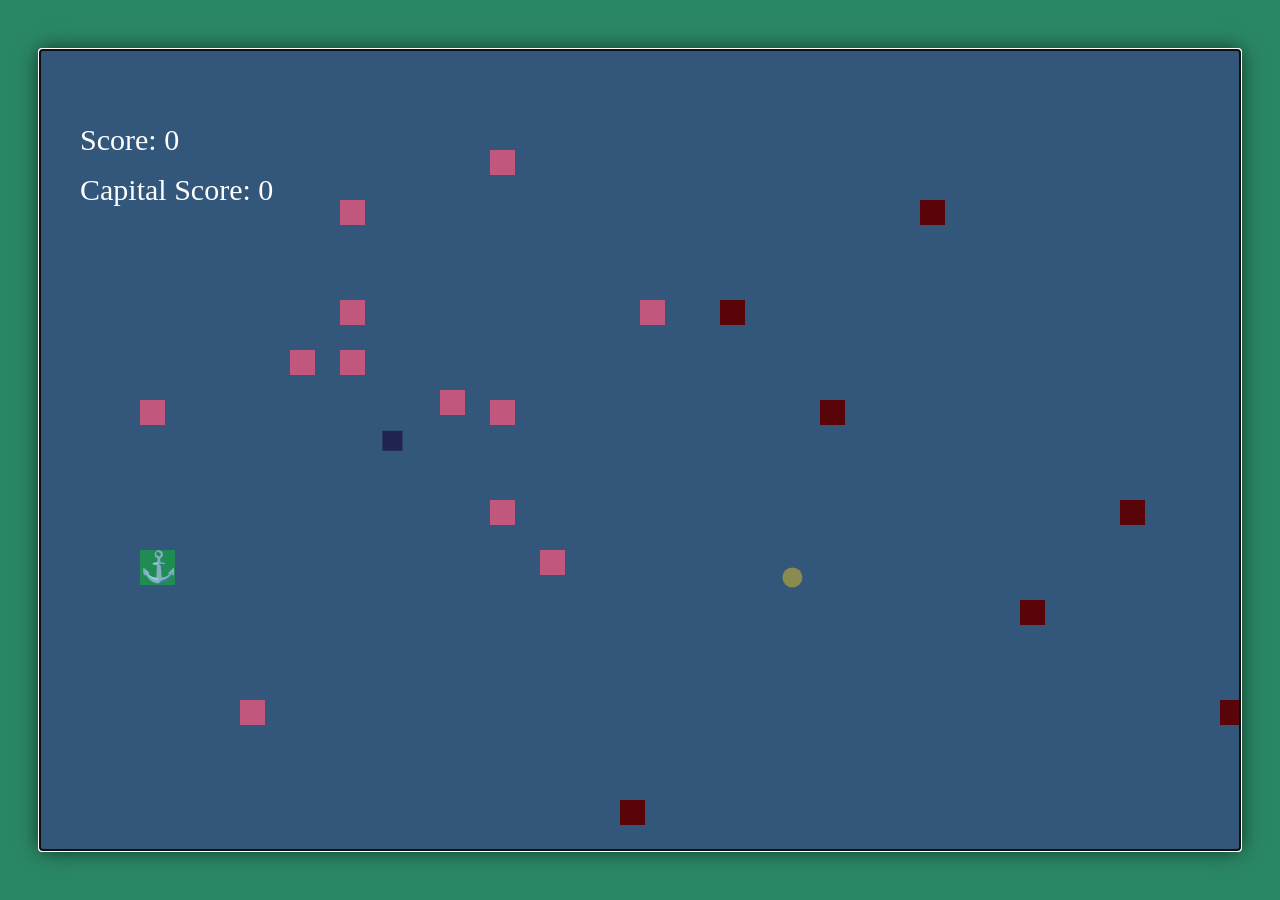
==== index.html @ 1f25bf4f "change to outlieing js" ====
<!DOCTYPE html>
<html>
<head>
    <meta charset="utf-8" lang ="eng">
    <meta name="viewport" content="width=device-width, initial-scale=1.0">
    <title> Warship Wars: Capital Gold</title>
    <link rel="icon" type="image/x-icon" href="Favicon Ico v2.png">
    <link rel="script" href = "script.js">
<link rel="stylesheet" href="style.css">
</head>
<body>
    <canvas tabindex="0" id="gameCanvas" width="1200" height="800"></canvas>
<script src = "script.js">
    </script>
<audio id="background music" src="mondamusic-retro-arcade-game-music-512837.mp3" type="audio/mpeg" loop>
</audio>



</body>
</html>
---- style.css ----
html, body {
            margin: 0;
            padding: 0;
            overflow: hidden;
            background-color: #2a8765;
            width: 100%;
            height: 100%;
            display: flex;
            justify-content: center;
            align-items: center;
        }

        #gameCanvas {
            max-width: 100%;
            max-height: 100%;
            box-shadow: 0px 0px 20px rgba(0,0,0,0.7);
            display: block;
        }
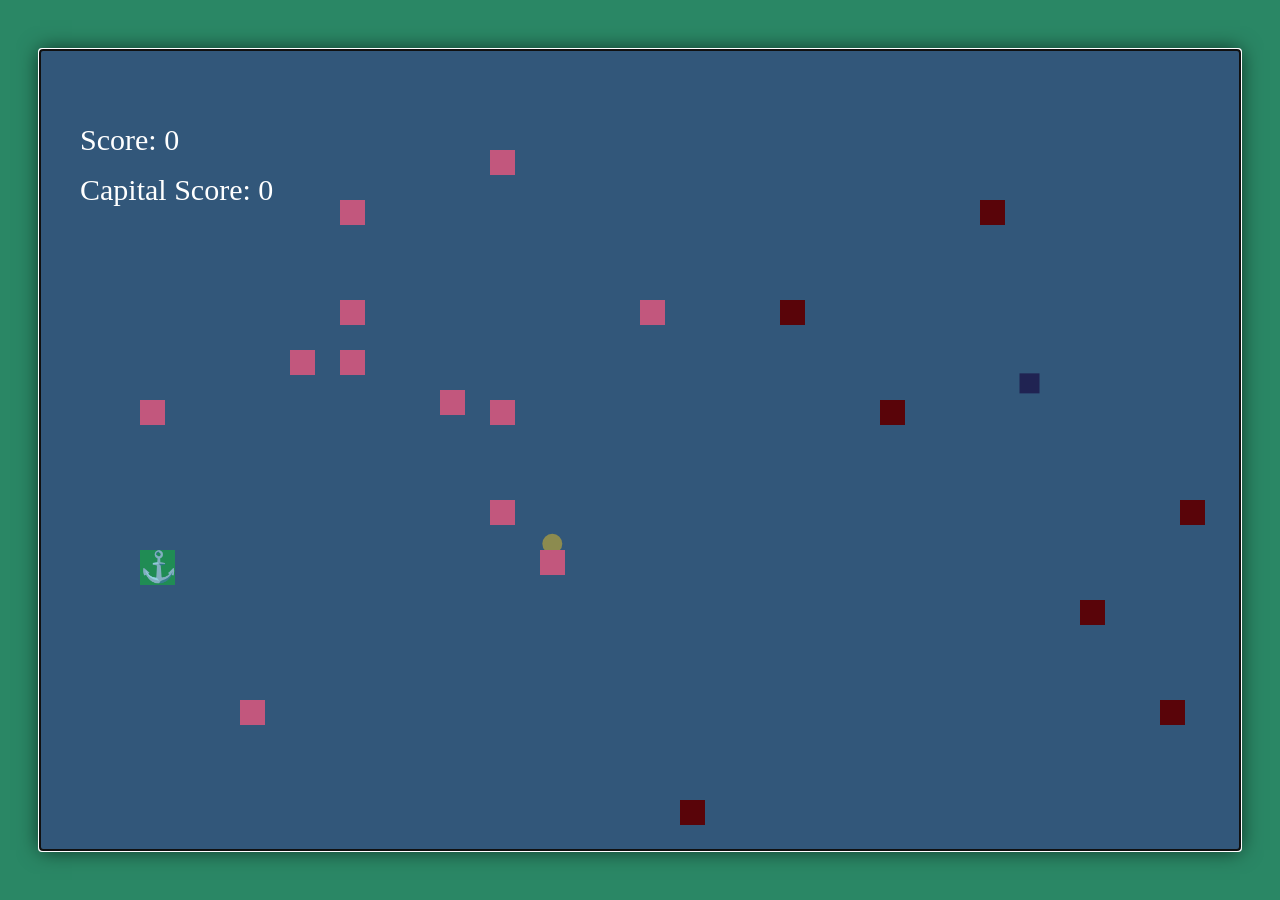
==== commit 73cb8362: "Fix duplicate script tag and clean up audio element Removed duplicate script tag and cleaned up audi" ====
--- a/index.html
+++ b/index.html
@@ -1,21 +1,24 @@
 <!DOCTYPE html>
+
 <html>
 <head>
+    
     <meta charset="utf-8" lang ="eng">
     <meta name="viewport" content="width=device-width, initial-scale=1.0">
+    
     <title> Warship Wars: Capital Gold</title>
+   
     <link rel="icon" type="image/x-icon" href="Favicon Ico v2.png">
     <link rel="script" href = "script.js">
 <link rel="stylesheet" href="style.css">
+
 </head>
 <body>
+    
     <canvas tabindex="0" id="gameCanvas" width="1200" height="800"></canvas>
-<script src = "script.js">
+
+    <script src = "script.js">
     </script>
-<audio id="background music" src="mondamusic-retro-arcade-game-music-512837.mp3" type="audio/mpeg" loop>
-</audio>
-
-
 
 </body>
 </html>
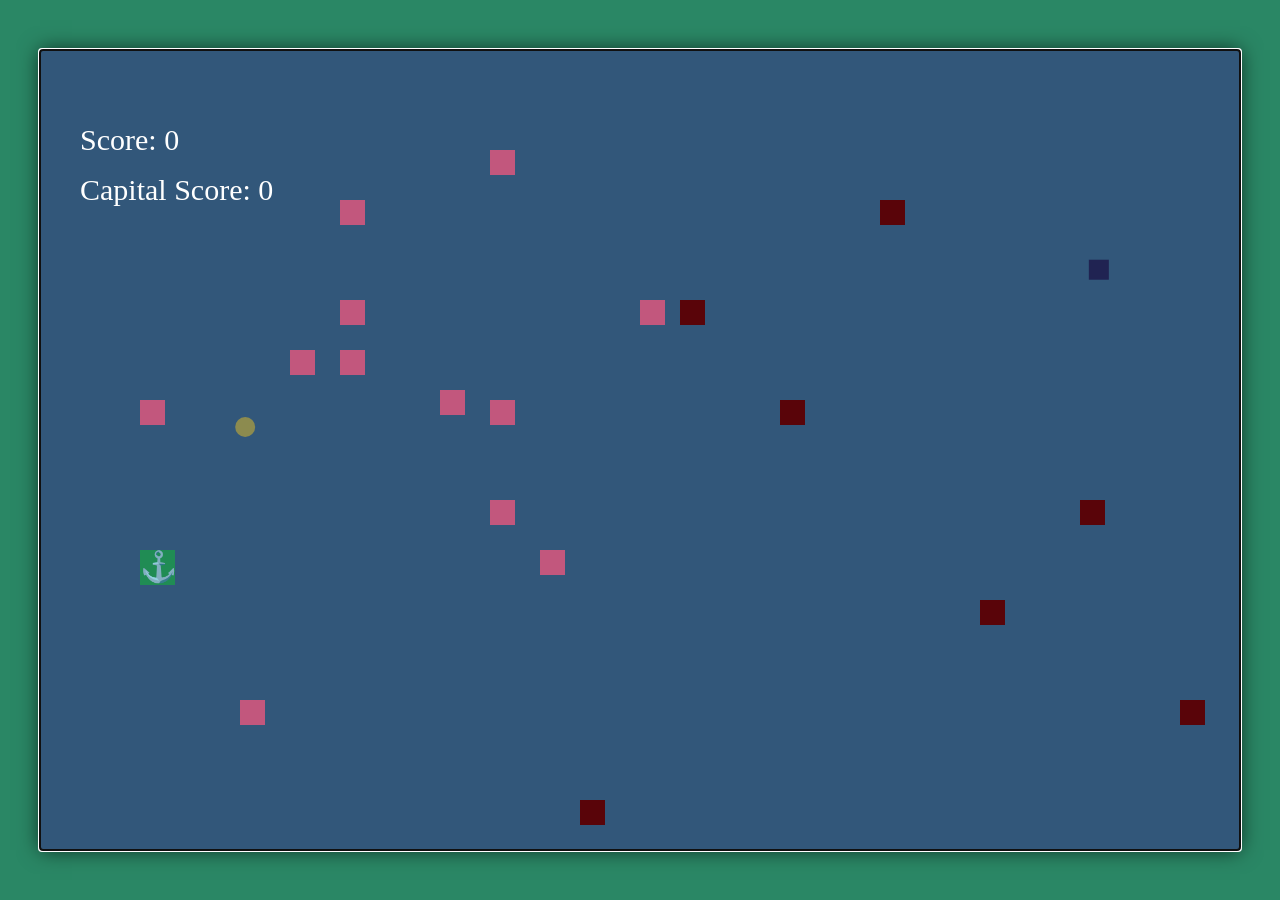
==== commit e2ef7797: "Update favicon link in index.html" ====
--- a/index.html
+++ b/index.html
@@ -8,7 +8,7 @@
     
     <title> Warship Wars: Capital Gold</title>
    
-    <link rel="icon" type="image/x-icon" href="Favicon Ico v2.png">
+    <link rel="icon" type="image/x-icon" href="favicon.png">
     <link rel="script" href = "script.js">
 <link rel="stylesheet" href="style.css">
 
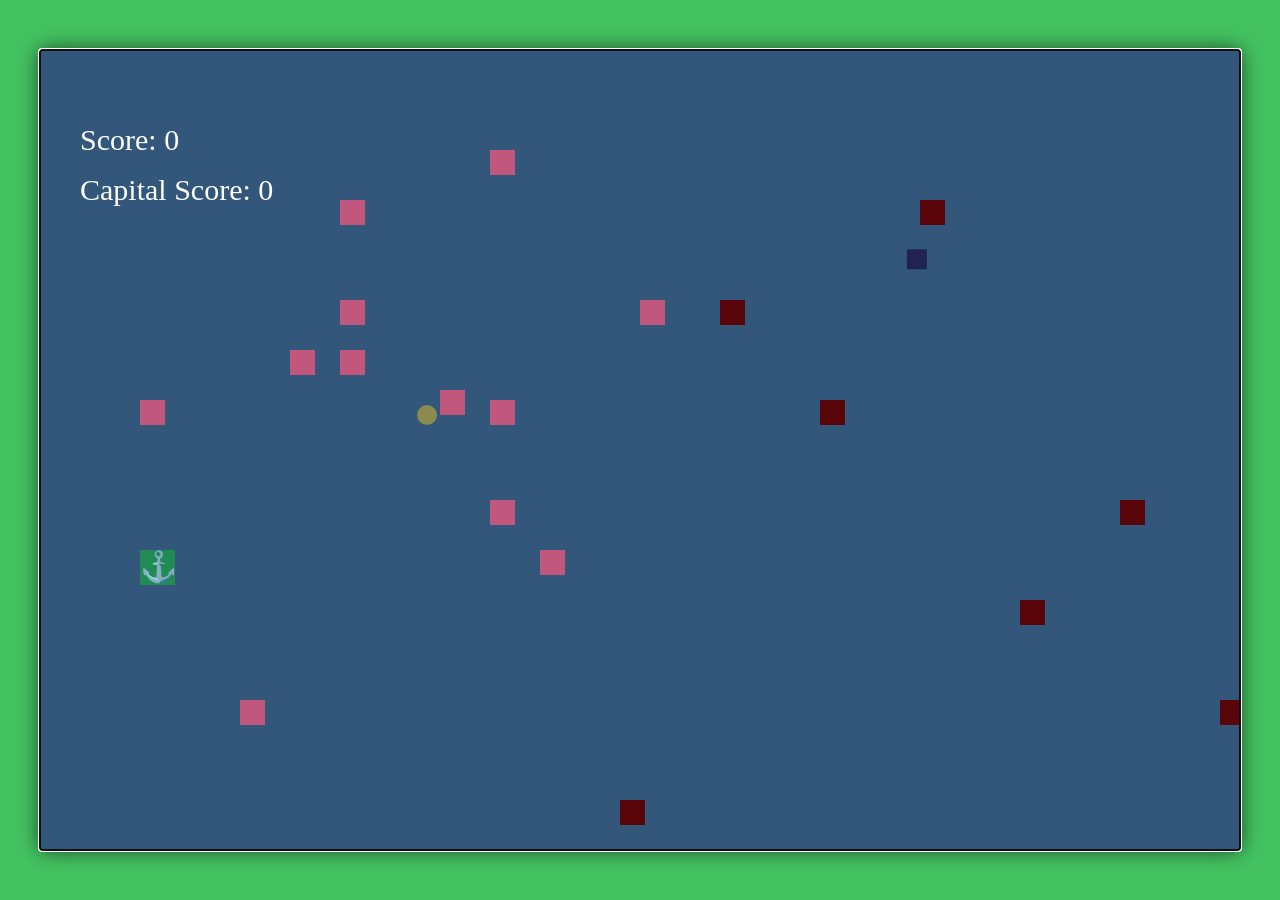
==== commit c3a5a791: "Compress index.html" ====
--- a/index.html
+++ b/index.html
@@ -1,24 +1,16 @@
 <!DOCTYPE html>
-
 <html>
 <head>
-    
     <meta charset="utf-8" lang ="eng">
     <meta name="viewport" content="width=device-width, initial-scale=1.0">
-    
     <title> Warship Wars: Capital Gold</title>
-   
     <link rel="icon" type="image/x-icon" href="favicon.png">
     <link rel="script" href = "script.js">
 <link rel="stylesheet" href="style.css">
-
 </head>
 <body>
-    
     <canvas tabindex="0" id="gameCanvas" width="1200" height="800"></canvas>
-
     <script src = "script.js">
     </script>
-
 </body>
 </html>
--- a/style.css
+++ b/style.css
@@ -1,15 +1,14 @@
         html, body {
             margin: 0;
             padding: 0;
-            overflow: hidden;
-            background-color: #2a8765;
+            background-color: #44c261;
             width: 100%;
             height: 100%;
             display: flex;
             justify-content: center;
             align-items: center;
         }
-
+    /*Game Canvas set height, width and create shadow */
         #gameCanvas {
             max-width: 100%;
             max-height: 100%;
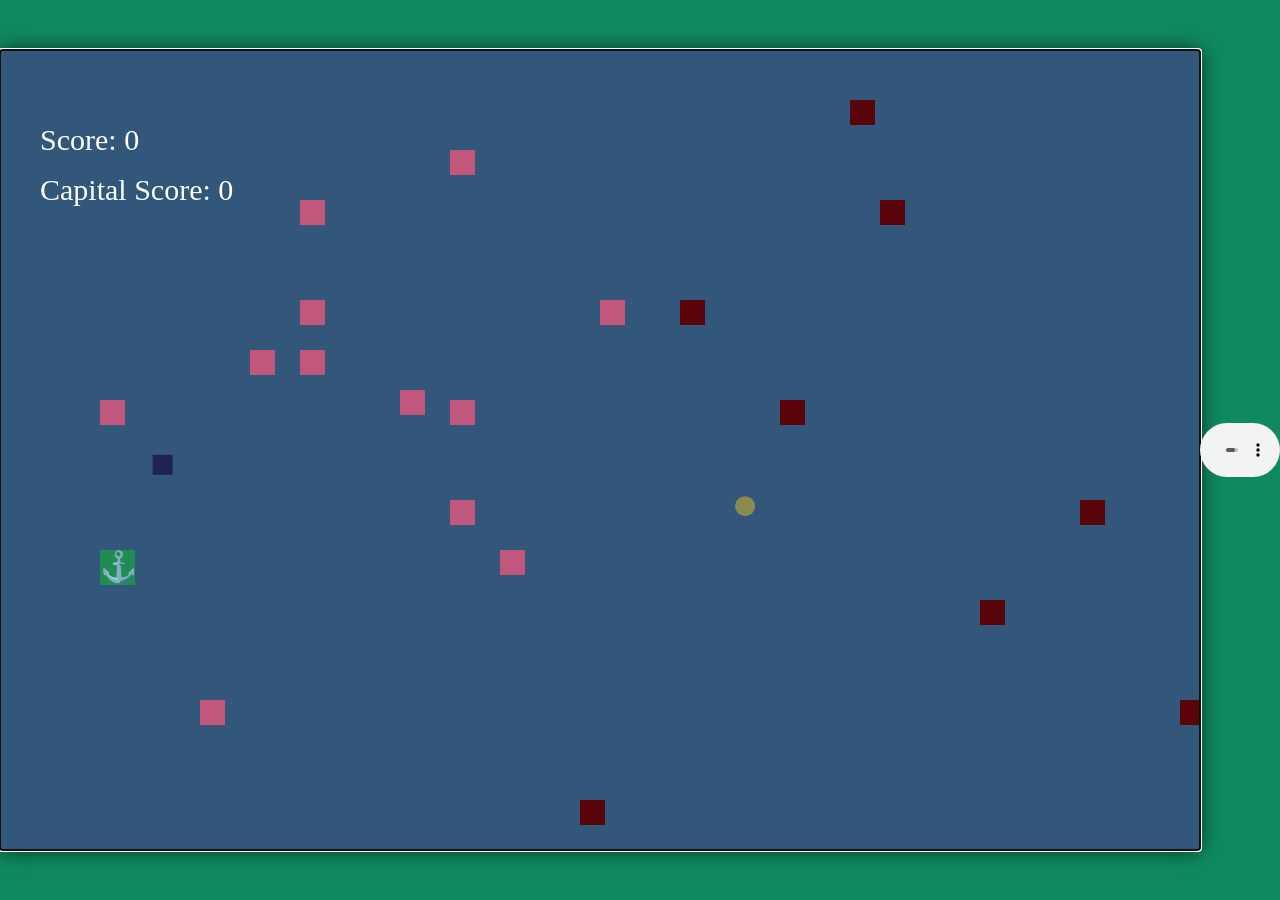
==== commit 09d43226: "Add audio element for background music" ====
--- a/index.html
+++ b/index.html
@@ -12,5 +12,6 @@
     <canvas tabindex="0" id="gameCanvas" width="1200" height="800"></canvas>
     <script src = "script.js">
     </script>
+    <audio controls autoplay loop src = "Music edit for game.mp3">
 </body>
 </html>
--- a/style.css
+++ b/style.css
@@ -1,14 +1,14 @@
         html, body {
             margin: 0;
             padding: 0;
-            background-color: #44c261;
+            background-color: #0f8a5f;
             width: 100%;
             height: 100%;
             display: flex;
             justify-content: center;
             align-items: center;
         }
-    /*Game Canvas set height, width and create shadow */
+ 
         #gameCanvas {
             max-width: 100%;
             max-height: 100%;
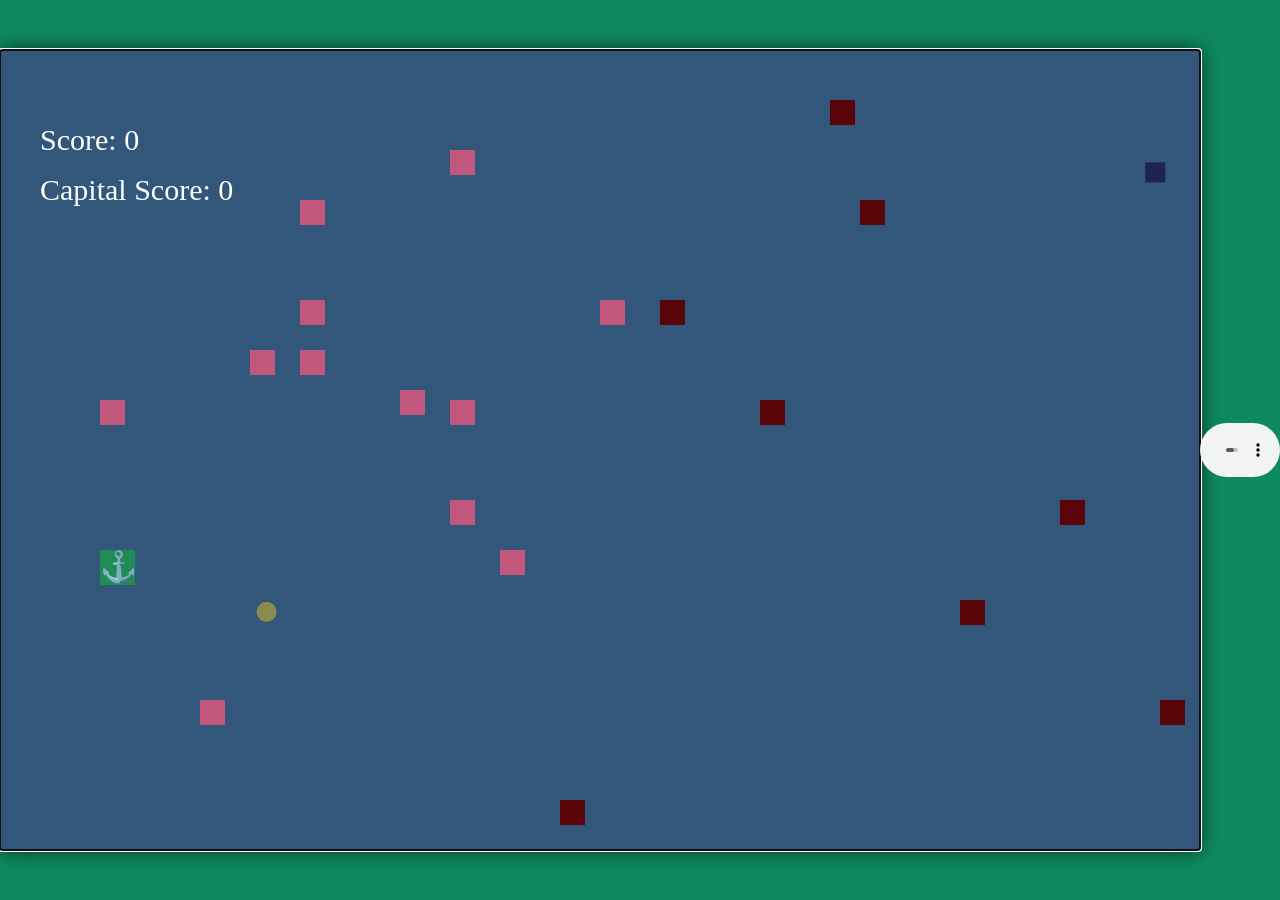
==== commit fe42ff20: "Add link to the Port page in index.html" ====
--- a/index.html
+++ b/index.html
@@ -13,5 +13,6 @@
     <script src = "script.js">
     </script>
     <audio controls autoplay loop src = "Music edit for game.mp3">
+        <a href = "https://alexandergristede4-netizen.github.io/Warship-Wars-Port-Page/">Port</a>
 </body>
 </html>
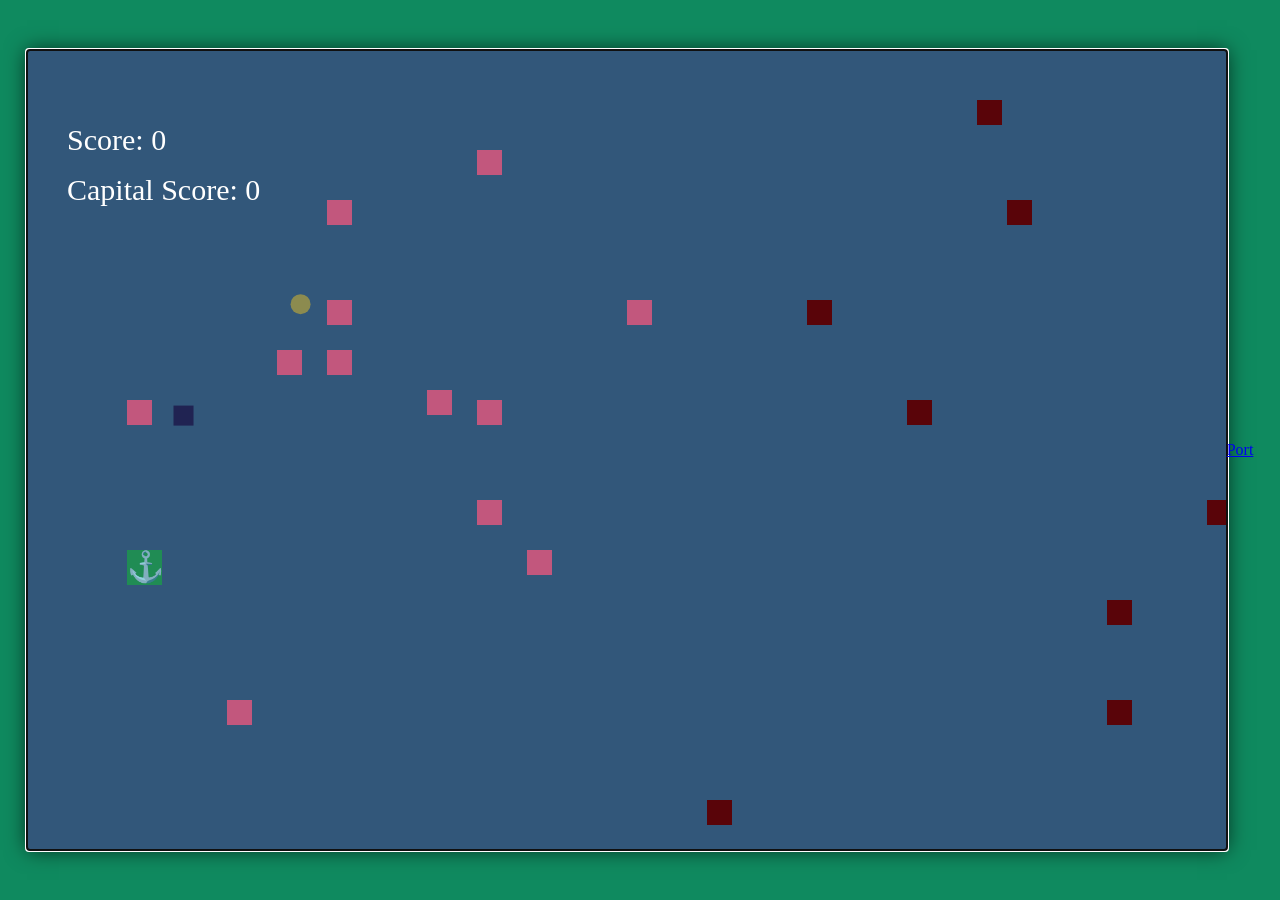
==== commit 6422a1e2: "Update index.html" ====
--- a/index.html
+++ b/index.html
@@ -12,7 +12,7 @@
     <canvas tabindex="0" id="gameCanvas" width="1200" height="800"></canvas>
     <script src = "script.js">
     </script>
-    <audio controls autoplay loop src = "Music edit for game.mp3">
+    <audio autoplay loop src = "Music edit for game.mp3"> </audio>
         <a href = "https://alexandergristede4-netizen.github.io/Warship-Wars-Port-Page/">Port</a>
 </body>
 </html>
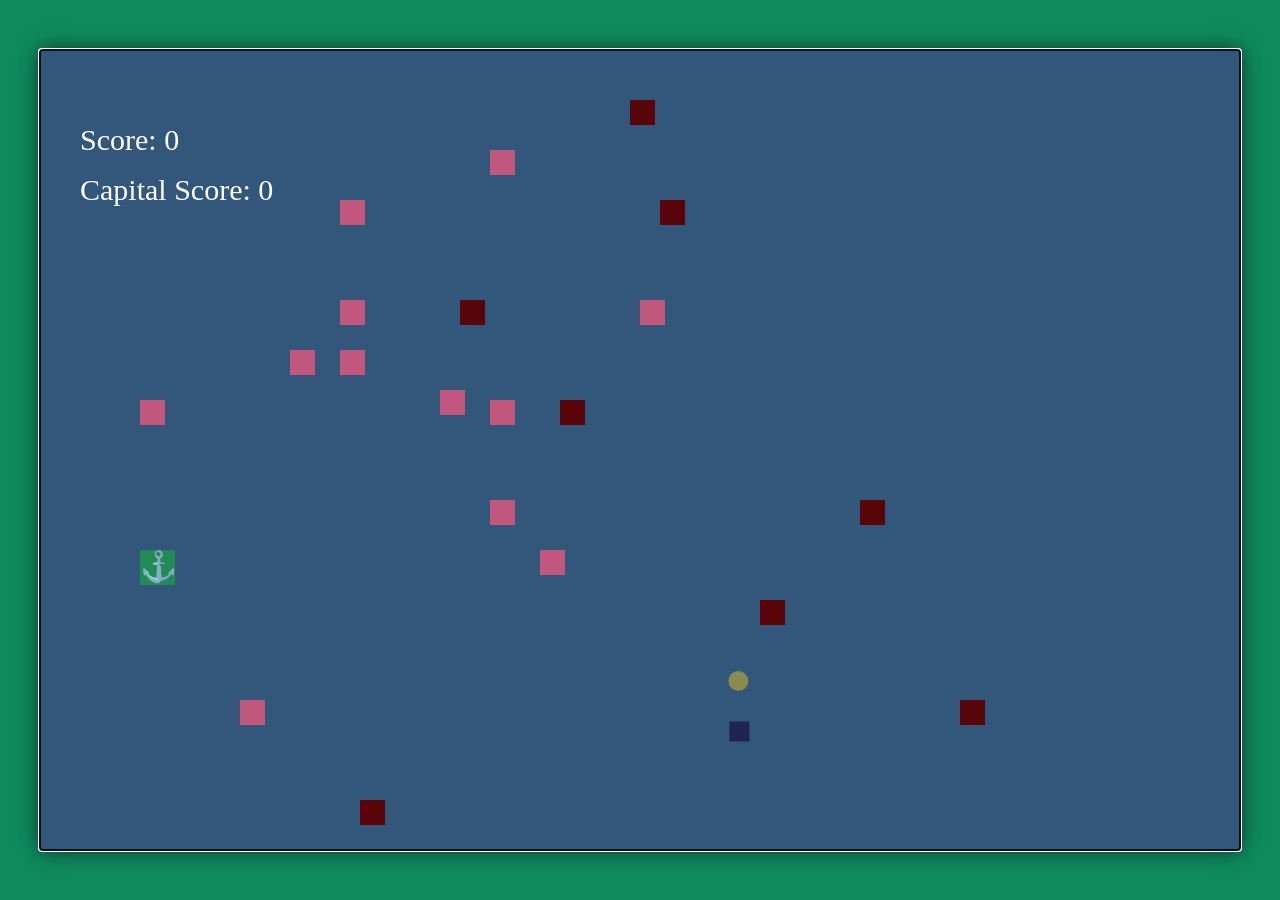
==== commit 1f94fba7: "delete ugly port link! oh yeah!" ====
--- a/index.html
+++ b/index.html
@@ -13,6 +13,6 @@
     <script src = "script.js">
     </script>
     <audio autoplay loop src = "Music edit for game.mp3"> </audio>
-        <a href = "https://alexandergristede4-netizen.github.io/Warship-Wars-Port-Page/">Port</a>
+     
 </body>
 </html>
